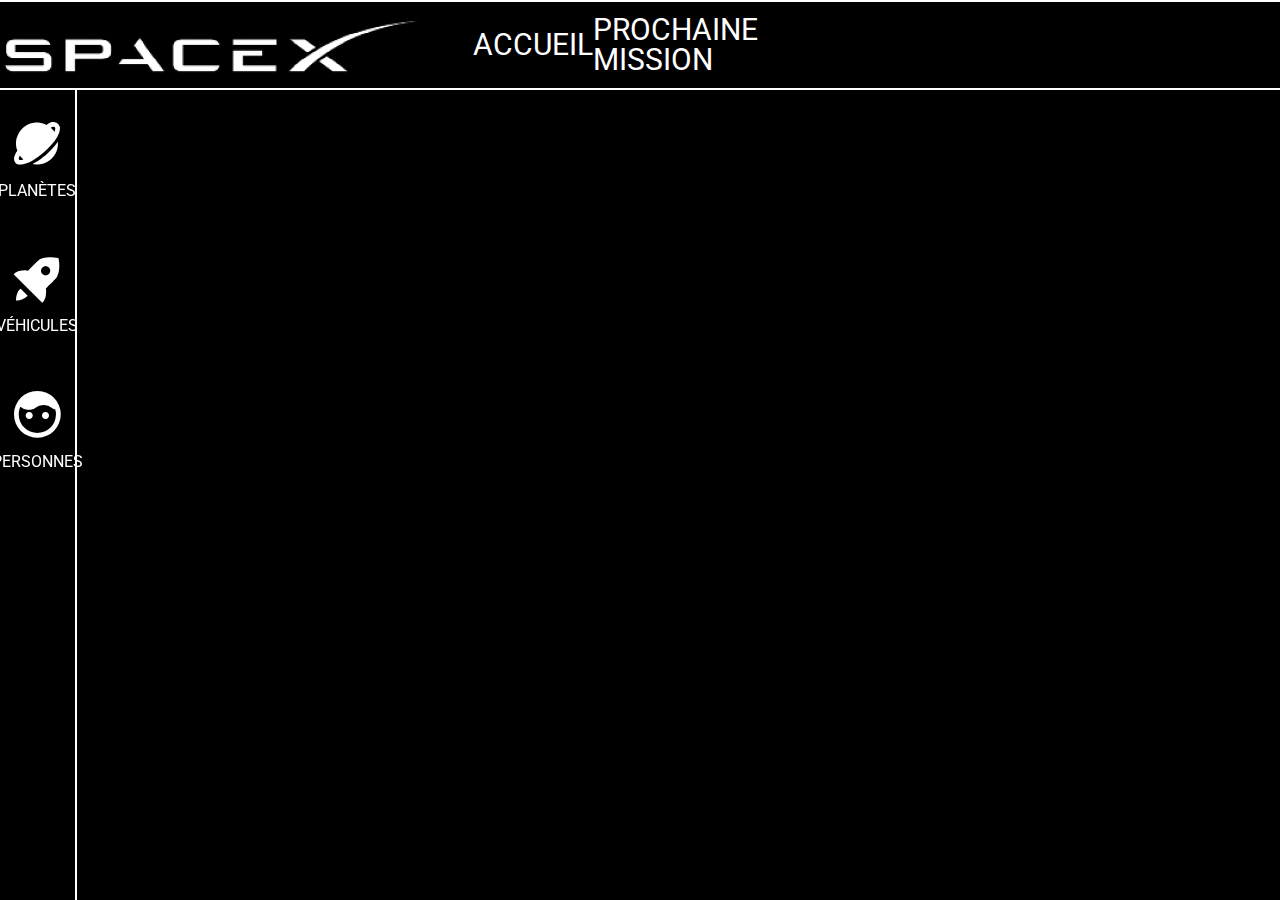
==== planets.html @ 4917e477 "homepage.html done" ====
<!DOCTYPE html>
<html lang="en">
<head>
  <meta charset="UTF-8">
  <meta name="viewport" content="width=device-width, initial-scale=1.0">
  <title>About the universe</title>
  <link rel="icon" type="image/x-icon" href="images/favicon.png">
  <link rel="stylesheet" href="style.css">
  <link href='https://unpkg.com/boxicons@2.1.4/css/boxicons.min.css' rel='stylesheet'>
  <script src="script.js" defer></script>
</head>
<body>
  <header>
    <img src="images/logotype.png" alt="">
    <ul>
      <li><a href="index.html">Accueil</a></li>
      <li><a href="">Prochaine mission</a></li>
    </ul>
  </header>

  <main>
    <aside>
      <ul>
        <li>
          <a href="planets.html"><i class='bx bxs-planet rotate-70'></i></a>
          <a href="planets.html">Planètes</a>
        </li>
        <li>
          <a href="vehicles.html"><i class='bx bxs-rocket'></i></a>
          <a href="vehicles.html">Véhicules</a>
        </li>
        <li>
          <a href="people.html"><i class='bx bxs-face'></i></a>
          <a href="people.html">Personnes</a>
        </li>
      </ul>
    </aside>

    <section>

    </section>
  </main>
</body>
</html>
---- style.css ----
/* http://meyerweb.com/eric/tools/css/reset/ 
   v2.0 | 20110126
   License: none (public domain)
*/
@import url("https://fonts.googleapis.com/css2?family=Roboto:wght@500;700&display=swap");
html, body, div, span, applet, object, iframe,
h1, h2, h3, h4, h5, h6, p, blockquote, pre,
a, abbr, acronym, address, big, cite, code,
del, dfn, em, img, ins, kbd, q, s, samp,
small, strike, strong, sub, sup, tt, var,
b, u, i, center,
dl, dt, dd, ol, ul, li,
fieldset, form, label, legend,
table, caption, tbody, tfoot, thead, tr, th, td,
article, aside, canvas, details, embed,
figure, figcaption, footer, header, hgroup,
menu, nav, output, ruby, section, summary,
time, mark, audio, video {
  margin: 0;
  padding: 0;
  border: 0;
  font-size: 100%;
  font: inherit;
  vertical-align: baseline;
  box-sizing: border-box;
  text-decoration: none;
}

/* HTML5 display-role reset for older browsers */
article, aside, details, figcaption, figure,
footer, header, hgroup, menu, nav, section {
  display: block;
}

body {
  line-height: 1;
}

ol, ul {
  list-style: none;
}

blockquote, q {
  quotes: none;
}

blockquote:before, blockquote:after,
q:before, q:after {
  content: "";
  content: none;
}

table {
  border-collapse: collapse;
  border-spacing: 0;
}

:root {
  --body-font: "Roboto", sans-serif;
  --medium: 500;
  --bold: 700;
  --primary-text-color: white;
  --second-text-color: rgb(94, 150, 183);
  --background: black;
}

header {
  border-top: 2px solid var(--primary-text-color);
  border-bottom: 2px solid var(--primary-text-color);
  position: sticky;
  top: 0;
  width: 100%;
  display: flex;
  align-items: center;
  height: 10vh;
  z-index: 3;
  background-color: var(--background);
}
header img {
  align-self: flex-start;
  margin-right: 50px;
}
header ul {
  display: flex;
  justify-content: space-between;
  align-items: center;
  width: 25%;
}
header ul li {
  font-size: 30px;
  text-transform: uppercase;
}
header ul li a {
  color: var(--primary-text-color);
  transition: 0.3s;
}
header ul li a:hover {
  color: var(--second-text-color);
}

:root {
  --body-font: "Roboto", sans-serif;
  --medium: 500;
  --bold: 700;
  --primary-text-color: white;
  --second-text-color: rgb(94, 150, 183);
  --background: black;
}

body {
  background-color: var(--background);
  font-family: var(--body-font);
}

main {
  display: flex;
  height: 90vh;
}
main aside {
  position: fixed;
  height: 90vh;
  width: 6vw;
  border-right: 2px solid var(--primary-text-color);
}
main aside ul {
  display: flex;
  flex-direction: column;
  align-items: center;
  height: 50vh;
}
main aside ul li {
  display: flex;
  flex-direction: column;
  align-items: center;
  text-transform: uppercase;
  margin-bottom: 3vh;
}
main aside ul li a {
  color: var(--primary-text-color);
  transition: 0.3s;
}
main aside ul li a i {
  transform: scale(3.5);
  margin-top: 5vh;
  margin-bottom: 3.5vh;
}
main aside ul li a .rotate-90 {
  transform: rotate(70deg) scale(3.5);
}
main aside ul li:hover a {
  color: var(--second-text-color);
}
main section {
  color: var(--primary-text-color);
  margin-left: 6vw;
  width: 94vw;
}
main section article {
  margin: 5vh auto;
  width: 95%;
  border: 2px solid var(--primary-text-color);
  padding: 1.5% 1.5% 2.5%;
}
main section article .homepage-title {
  color: var(--second-text-color);
  font-weight: var(--bold);
  font-size: 35px;
  text-transform: uppercase;
  margin-bottom: 3vh;
}
main section article span {
  text-transform: uppercase;
  color: var(--second-text-color);
}
main section article .mb-6 {
  margin-bottom: 6vh;
}
main section article .btn {
  text-transform: uppercase;
  padding: 1%;
  border: 2px solid var(--primary-text-color);
  background-color: var(--background);
  cursor: pointer;
  transition: 0.5s;
}
main section article .btn:hover {
  border: 2px solid var(--background);
  background-color: var(--primary-text-color);
  color: var(--background);
}
main section .discover {
  background-image: url(../ATU/images/discover.jpg);
  background-repeat: no-repeat;
  background-position: center;
  background-size: cover;
  margin-bottom: 15vh;
}
main section .numbers {
  background-image: url(../ATU/images/numbers.jpg);
  background-repeat: no-repeat;
  background-position: center;
  background-size: cover;
  position: relative;
}
main section .numbers .main-data-container {
  display: flex;
  justify-content: space-between;
  margin-bottom: 100px;
}
main section .numbers .main-data-container .data-container {
  display: flex;
}
main section .numbers .main-data-container .data-container img {
  height: 50px;
  width: 50px;
  margin-right: 10px;
}
main section .numbers .main-data-container .data-container .data {
  display: flex;
  flex-direction: column;
}
main section .numbers .main-data-container .data-container .data p {
  margin-bottom: 1vh;
  color: var(--second-text-color);
}
main section .numbers .main-data-container .data-container .data .italic {
  color: var(--primary-text-color);
  font-style: italic;
}
main section .numbers .btn {
  text-align: right;
  position: absolute;
  bottom: 8%;
  right: 1.5%;
}

/*# sourceMappingURL=style.css.map */
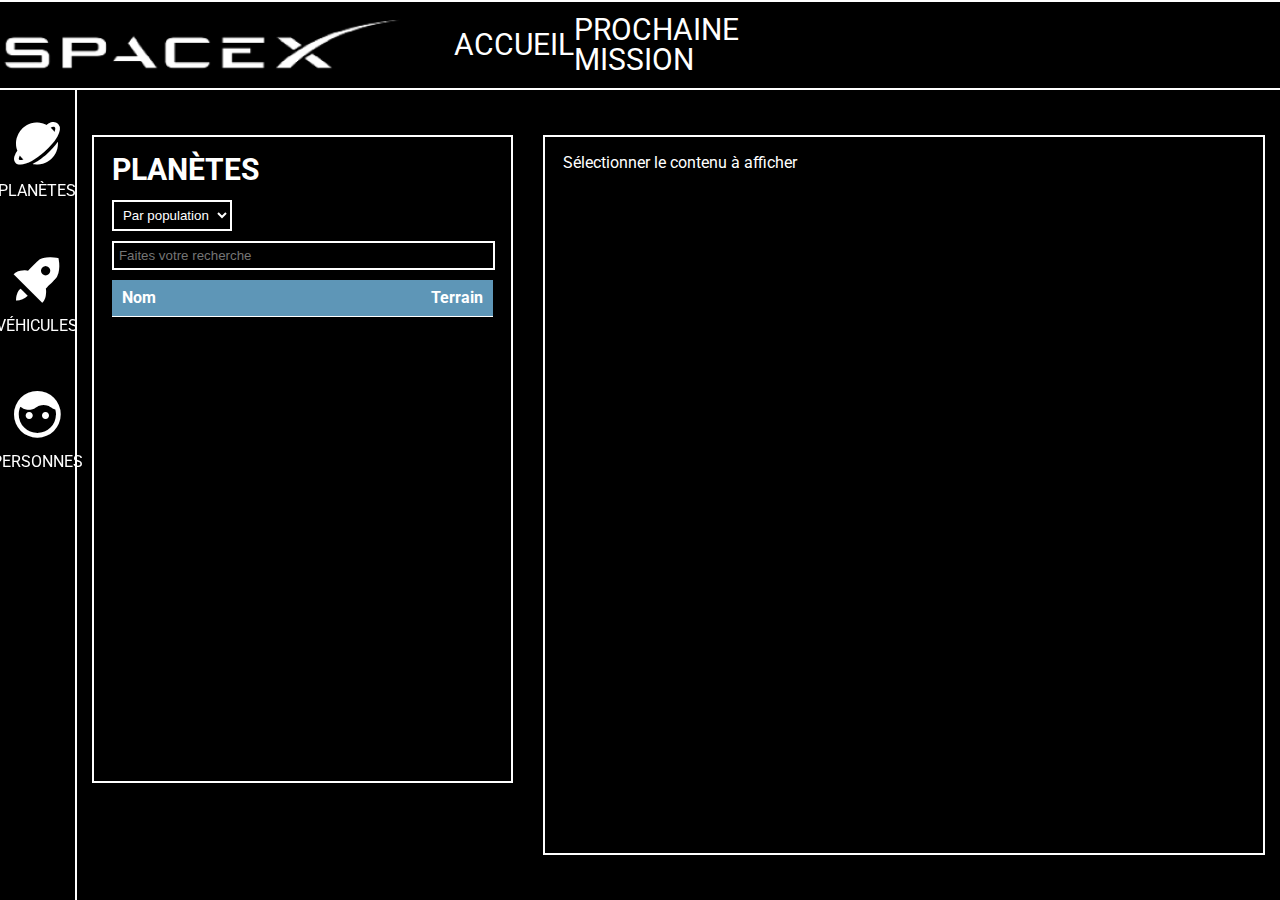
==== commit be244810: "planets.html done" ====
--- a/planets.html
+++ b/planets.html
@@ -36,8 +36,26 @@
       </ul>
     </aside>
 
-    <section>
+    <section class="planets">
+      <article class="planets-list">
+        <h1>Planètes</h1>
+        <select id="filter">
+          <option value="population">Par population</option>
+        </select>
+        <input type="text" placeholder="Faites votre recherche">
+        <div class="planets-list-header">
+          <p>Nom</p>
+          <p>Terrain</p>
+        </div>
+        <div class="planets-container">
 
+        </div>
+        <p class="planets-list-number"></p>
+      </article>
+
+      <article class="planet-info">
+        <p>Sélectionner le contenu à afficher</p>
+      </article>
     </section>
   </main>
 </body>
--- a/style.css
+++ b/style.css
@@ -79,6 +79,7 @@
 header img {
   align-self: flex-start;
   margin-right: 50px;
+  height: 90%;
 }
 header ul {
   display: flex;
@@ -150,32 +151,32 @@
 main aside ul li:hover a {
   color: var(--second-text-color);
 }
-main section {
+main .homepage {
   color: var(--primary-text-color);
   margin-left: 6vw;
   width: 94vw;
 }
-main section article {
+main .homepage article {
   margin: 5vh auto;
   width: 95%;
   border: 2px solid var(--primary-text-color);
   padding: 1.5% 1.5% 2.5%;
 }
-main section article .homepage-title {
+main .homepage article .homepage-title {
   color: var(--second-text-color);
   font-weight: var(--bold);
   font-size: 35px;
   text-transform: uppercase;
   margin-bottom: 3vh;
 }
-main section article span {
-  text-transform: uppercase;
-  color: var(--second-text-color);
-}
-main section article .mb-6 {
+main .homepage article span {
+  text-transform: uppercase;
+  color: var(--second-text-color);
+}
+main .homepage article .mb-6 {
   margin-bottom: 6vh;
 }
-main section article .btn {
+main .homepage article .btn {
   text-transform: uppercase;
   padding: 1%;
   border: 2px solid var(--primary-text-color);
@@ -183,55 +184,130 @@
   cursor: pointer;
   transition: 0.5s;
 }
-main section article .btn:hover {
+main .homepage article .btn:hover {
   border: 2px solid var(--background);
   background-color: var(--primary-text-color);
   color: var(--background);
 }
-main section .discover {
+main .homepage .discover {
   background-image: url(../ATU/images/discover.jpg);
   background-repeat: no-repeat;
   background-position: center;
   background-size: cover;
   margin-bottom: 15vh;
 }
-main section .numbers {
+main .homepage .numbers {
   background-image: url(../ATU/images/numbers.jpg);
   background-repeat: no-repeat;
   background-position: center;
   background-size: cover;
-  position: relative;
-}
-main section .numbers .main-data-container {
+}
+main .homepage .numbers .main-data-container {
   display: flex;
   justify-content: space-between;
   margin-bottom: 100px;
 }
-main section .numbers .main-data-container .data-container {
-  display: flex;
-}
-main section .numbers .main-data-container .data-container img {
+main .homepage .numbers .main-data-container .data-container {
+  display: flex;
+}
+main .homepage .numbers .main-data-container .data-container img {
   height: 50px;
   width: 50px;
   margin-right: 10px;
 }
-main section .numbers .main-data-container .data-container .data {
+main .homepage .numbers .main-data-container .data-container .data {
   display: flex;
   flex-direction: column;
 }
-main section .numbers .main-data-container .data-container .data p {
+main .homepage .numbers .main-data-container .data-container .data p {
   margin-bottom: 1vh;
   color: var(--second-text-color);
 }
-main section .numbers .main-data-container .data-container .data .italic {
+main .homepage .numbers .main-data-container .data-container .data .italic {
   color: var(--primary-text-color);
   font-style: italic;
 }
-main section .numbers .btn {
-  text-align: right;
+main .homepage .numbers .btn {
   position: absolute;
-  bottom: 8%;
-  right: 1.5%;
+  bottom: 10%;
+  right: 6%;
+}
+
+.planets {
+  color: var(--primary-text-color);
+  margin-left: 6vw;
+  width: 94vw;
+  display: flex;
+}
+.planets article {
+  margin: 5vh auto;
+  border: 2px solid var(--primary-text-color);
+  padding: 1.5% 1.5% 2.5%;
+}
+.planets .planets-list {
+  background-image: url(../ATU/images/numbers.jpg);
+  background-repeat: no-repeat;
+  background-position: center;
+  background-size: cover;
+  width: 35%;
+  height: 80%;
+}
+.planets .planets-list h1 {
+  text-transform: uppercase;
+  font-size: 30px;
+  font-weight: var(--bold);
+  margin-bottom: 15px;
+}
+.planets .planets-list #filter, .planets .planets-list input {
+  border: 2px solid var(--primary-text-color);
+  background-color: var(--background);
+  color: var(--primary-text-color);
+  padding: 5px;
+  margin-bottom: 10px;
+}
+.planets .planets-list input {
+  display: block;
+  width: 97%;
+}
+.planets .planets-list .planets-list-header {
+  background-color: var(--second-text-color);
+  display: flex;
+  justify-content: space-between;
+  width: 100%;
+  padding: 10px;
+  border-bottom: 1px solid var(--primary-text-color);
+}
+.planets .planets-list .planets-list-header p {
+  font-weight: var(--bold);
+}
+.planets .planets-list .planets-list-number {
+  margin-top: 20px;
+  font-style: italic;
+}
+.planets .planets-list .planets-container {
+  width: 100%;
+  max-height: 65%;
+  overflow: hidden;
+  overflow-y: scroll;
+  scrollbar-color: transparent;
+  scrollbar-width: none;
+}
+.planets .planets-list .planets-container .planet {
+  width: 100%;
+  padding: 15px 5px;
+  display: flex;
+  justify-content: space-between;
+  align-items: center;
+  border-bottom: 1px solid var(--primary-text-color);
+}
+.planets .planets-list .planets-container .planet:hover {
+  background-color: rgba(94, 150, 183, 0.8);
+}
+.planets .planets-list .planets-container::-webkit-scrollbar {
+  display: none;
+}
+.planets .planet-info {
+  width: 60%;
 }
 
 /*# sourceMappingURL=style.css.map */
